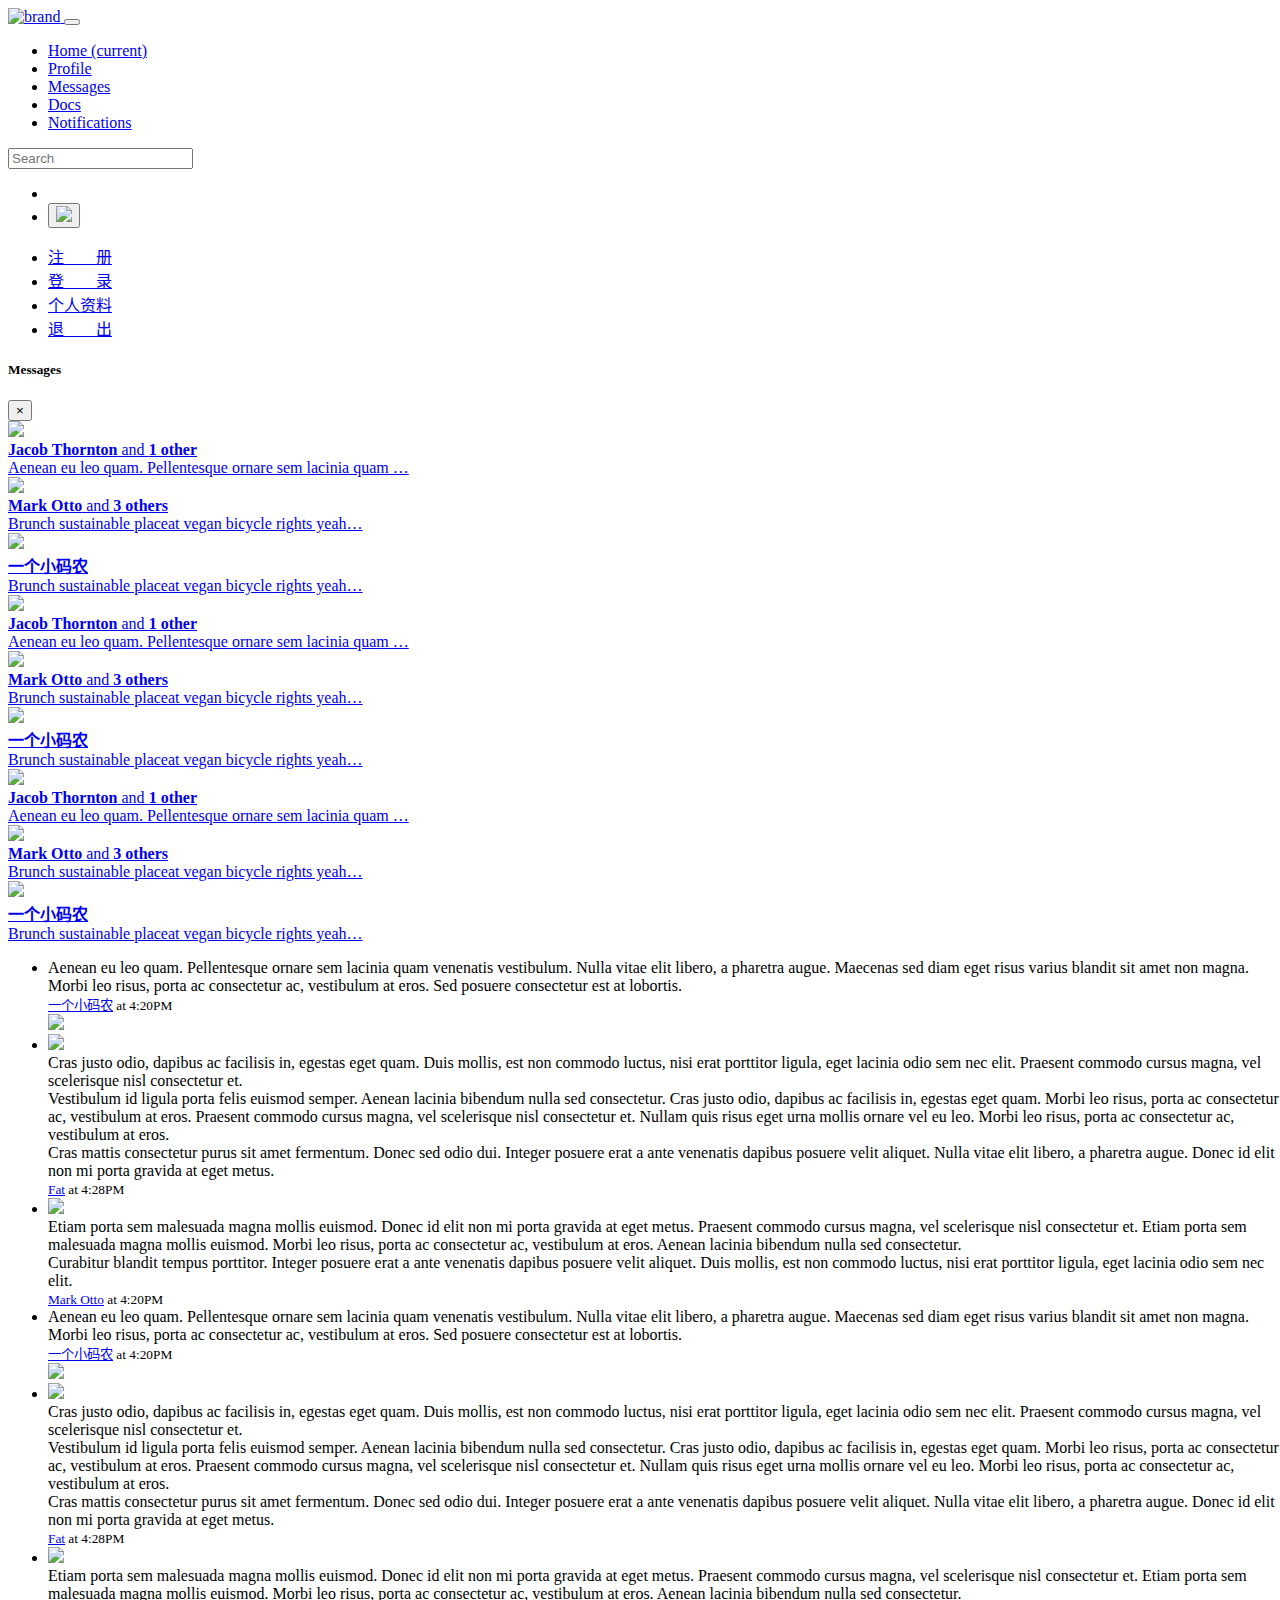
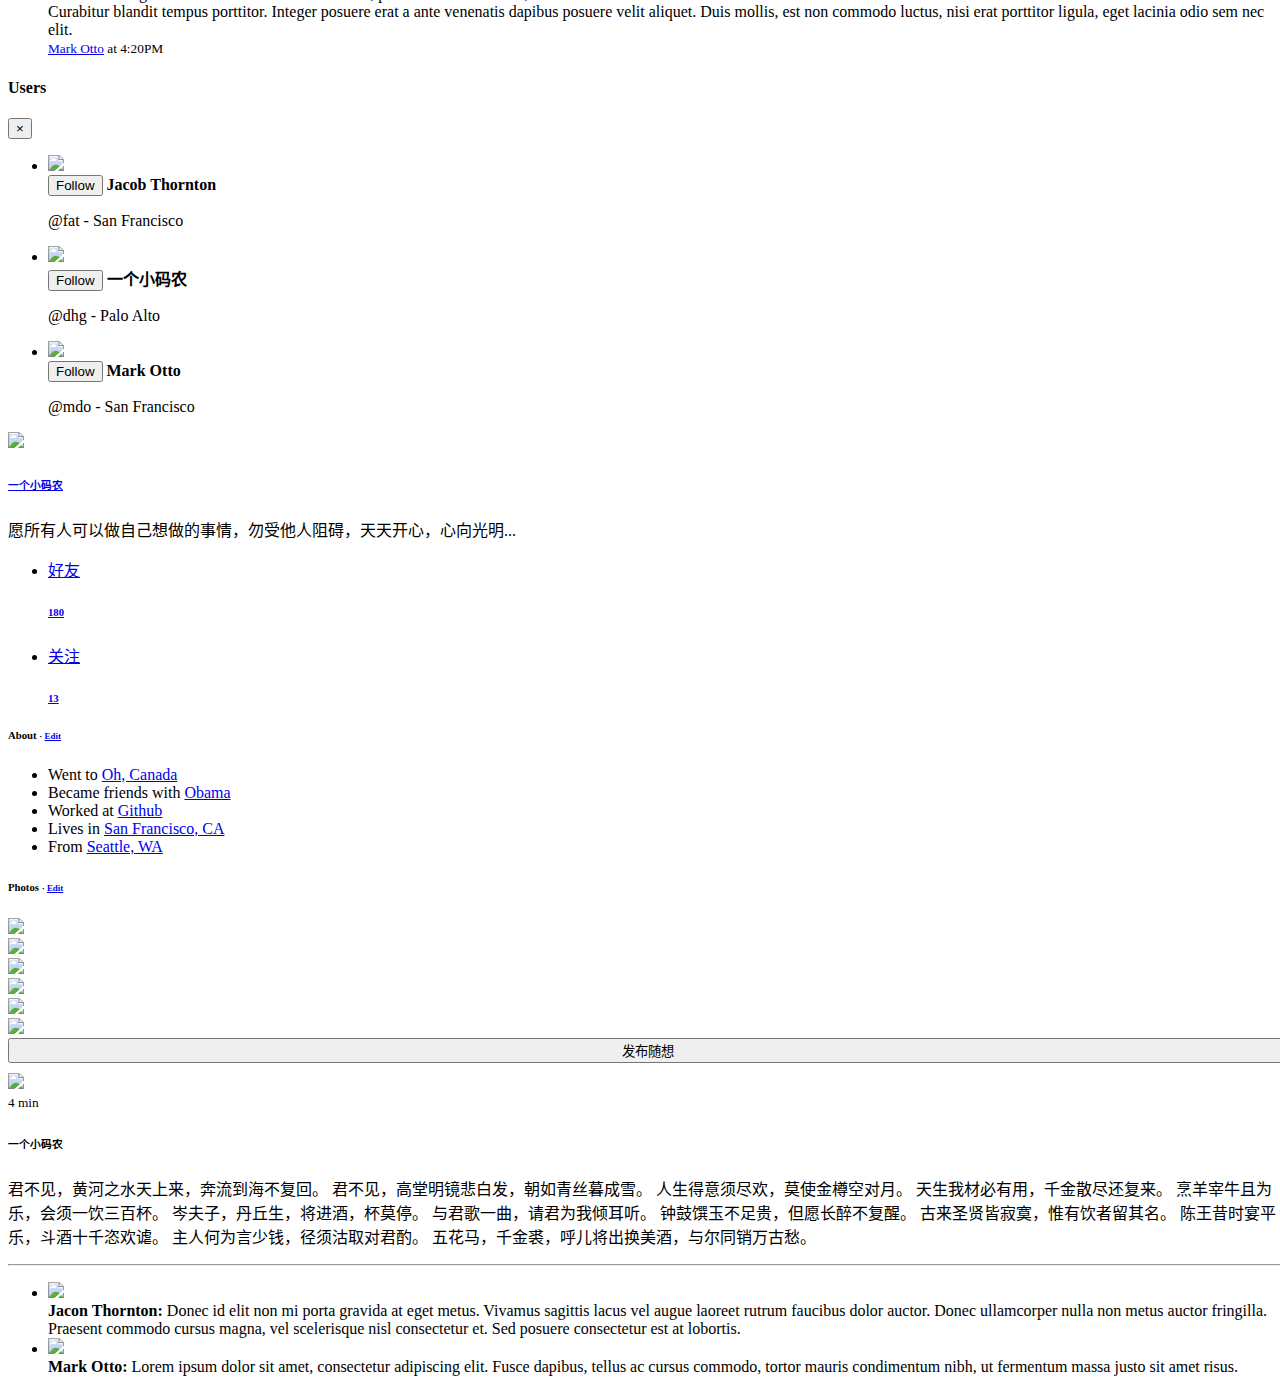
==== src/main/webapp/views/homepage.html @ bcfe649b "simple blog commit..." ====
﻿<!DOCTYPE html>
<html lang="zh-cn">
<head>
    <meta charset="utf-8">
    <meta http-equiv="X-UA-Compatible" content="IE=edge">
    <meta name="viewport" content="width=device-width, initial-scale=1">
    <meta name="description" content="">
    <meta name="keywords" content="">
    <meta name="author" content="">

    <title>
        我的博客-一个小码农
    </title>

    <link href='https://fonts.googleapis.com/css?family=Open+Sans:400,300,600' rel='stylesheet' type='text/css'>
    <link href="/views/static/css/bootstrap.min.css" rel="stylesheet">
    <link href="/views/static/css/toolkit.css" rel="stylesheet">
    <link href="/views/static/css/application.css" rel="stylesheet">
    <style>
        /* note: this is a hack for ios iframe for bootstrap themes shopify page */
        /* this chunk of css is not part of the toolkit :) */
        body {
            width: 1px;
            min-width: 100%;
            *width: 100%;
        }

    </style>
    <style type="text/css">
        .toolbar {
            border: 0 solid #ccc;
            background-color: #ffffff;
            position: sticky;
        }

        .btn-anniu {
            padding: 0 0 10px 0;
        }
    </style>
</head>


<body class="bob">


<div class="bon" id="app-growl"></div>

<nav class="ck pt adq py tk app-navbar">

    <a class="e" href="index.html">
        <img src="/views/static/img/brand-white.png" alt="brand">
    </a>

    <button
            class="pp bpn vm"
            type="button"
            data-toggle="collapse"
            data-target="#navbarResponsive"
            aria-controls="navbarResponsive"
            aria-expanded="false"
            aria-label="Toggle navigation">
        <span class="pq"></span>
    </button>

    <div class="collapse f" id="navbarResponsive">
        <ul class="navbar-nav ahq">
            <li class="pi active">
                <a class="pg" href="index.html">Home <span class="adt">(current)</span></a>
            </li>
            <li class="pi">
                <a class="pg" href="profile/index.html">Profile</a>
            </li>
            <li class="pi">
                <a class="pg" data-toggle="modal" href="#msgModal">Messages</a>
            </li>
            <li class="pi">
                <a class="pg" href="docs/index.html">Docs</a>
            </li>

            <li class="pi vm">
                <a class="pg" href="notifications/index.html">Notifications</a>
            </li>
        </ul>

        <form class="nn acx d-none vt">
            <input class="form-control" type="text" data-action="grow" placeholder="Search">
        </form>

        <ul id="#js-popoverContent" class="nav navbar-nav acx aek d-none vt">
            <li class="pi">
                <a class="g pg" href="notifications/index.html">
                    <span class="h azy"></span>
                </a>
            </li>
            <li class="pi afb">
                <button class="cg bpo bpp boi" data-toggle="popover">
                    <img class="us" src="/views/static/img/avatar-dhg.png">
                </button>
            </li>
        </ul>

        <ul class="nav navbar-nav d-none" id="js-popoverContent" style="width: 78px">
            <li class="pi"><a class="pg" href="http://localhost:8080/views/signup.html">注&emsp;&emsp;册</a></li>
            <li class="pi"><a class="pg" href="http://localhost:8080/views/signin.html">登&emsp;&emsp;录</a></li>
            <li class="pi"><a class="pg" href="#" data-action="growl">个人资料</a></li>
            <li class="pi"><a class="pg" href="javascript:logout()">退&emsp;&emsp;出</a></li>
        </ul>
    </div>
</nav>

<div class="cd fade" id="msgModal" tabindex="-1" role="dialog" aria-labelledby="bpq" aria-hidden="true">
    <div class="modal-dialog">
        <div class="modal-content">
            <div class="d">
                <h5 class="modal-title">Messages</h5>
                <button type="button" class="close" data-dismiss="modal" aria-hidden="true">&times;</button>
            </div>

            <div class="modal-body afx js-modalBody">
                <div class="axw">
                    <div class="bow cj ca js-msgGroup">
                        <a href="#" class="b rx">
                            <div class="rv">
                                <img class="us bos vb yb aff" src="/views/static/img/avatar-fat.jpg">
                                <div class="rw">
                                    <strong>Jacob Thornton</strong> and <strong>1 other</strong>
                                    <div class="bpg">
                                        Aenean eu leo quam. Pellentesque ornare sem lacinia quam &hellip;
                                    </div>
                                </div>
                            </div>
                        </a>
                        <a href="#" class="b rx">
                            <div class="rv">
                                <img class="us bos vb yb aff" src="/views/static/img/avatar-mdo.png">
                                <div class="rw">
                                    <strong>Mark Otto</strong> and <strong>3 others</strong>
                                    <div class="bpg">
                                        Brunch sustainable placeat vegan bicycle rights yeah…
                                    </div>
                                </div>
                            </div>
                        </a>
                        <a href="#" class="b rx">
                            <div class="rv">
                                <img class="us bos vb yb aff" src="/views/static/img/avatar-dhg_1.png">
                                <div class="rw">
                                    <strong>一个小码农</strong>
                                    <div class="bpg">
                                        Brunch sustainable placeat vegan bicycle rights yeah…
                                    </div>
                                </div>
                            </div>
                        </a>
                        <a href="#" class="b rx">
                            <div class="rv">
                                <img class="us bos vb yb aff" src="/views/static/img/avatar-fat.jpg">
                                <div class="rw">
                                    <strong>Jacob Thornton</strong> and <strong>1 other</strong>
                                    <div class="bpg">
                                        Aenean eu leo quam. Pellentesque ornare sem lacinia quam &hellip;
                                    </div>
                                </div>
                            </div>
                        </a>
                        <a href="#" class="b rx">
                            <div class="rv">
                                <img class="us bos vb yb aff" src="/views/static/img/avatar-mdo.png">
                                <div class="rw">
                                    <strong>Mark Otto</strong> and <strong>3 others</strong>
                                    <div class="bpg">
                                        Brunch sustainable placeat vegan bicycle rights yeah…
                                    </div>
                                </div>
                            </div>
                        </a>
                        <a href="#" class="b rx">
                            <div class="rv">
                                <img class="us bos vb yb aff" src="/views/static/img/avatar-dhg_1.png">
                                <div class="rw">
                                    <strong>一个小码农</strong>
                                    <div class="bpg">
                                        Brunch sustainable placeat vegan bicycle rights yeah…
                                    </div>
                                </div>
                            </div>
                        </a>
                        <a href="#" class="b rx">
                            <div class="rv">
                                <img class="us bos vb yb aff" src="/views/static/img/avatar-fat.jpg">
                                <div class="rw">
                                    <strong>Jacob Thornton</strong> and <strong>1 other</strong>
                                    <div class="bpg">
                                        Aenean eu leo quam. Pellentesque ornare sem lacinia quam &hellip;
                                    </div>
                                </div>
                            </div>
                        </a>
                        <a href="#" class="b rx">
                            <div class="rv">
                                <img class="us bos vb yb aff" src="/views/static/img/avatar-mdo.png">
                                <div class="rw">
                                    <strong>Mark Otto</strong> and <strong>3 others</strong>
                                    <div class="bpg">
                                        Brunch sustainable placeat vegan bicycle rights yeah…
                                    </div>
                                </div>
                            </div>
                        </a>
                        <a href="#" class="b rx">
                            <div class="rv">
                                <img class="us bos vb yb aff" src="/views/static/img/avatar-dhg_1.png">
                                <div class="rw">
                                    <strong>一个小码农</strong>
                                    <div class="bpg">
                                        Brunch sustainable placeat vegan bicycle rights yeah…
                                    </div>
                                </div>
                            </div>
                        </a>
                    </div>

                    <div class="d-none afc js-conversation">
                        <ul class="bow bpc">
                            <li class="rv bpf afo">
                                <div class="rw">
                                    <div class="bpd">
                                        Aenean eu leo quam. Pellentesque ornare sem lacinia quam venenatis vestibulum.
                                        Nulla vitae elit libero, a pharetra augue. Maecenas sed diam eget risus varius
                                        blandit sit amet non magna. Morbi leo risus, porta ac consectetur ac, vestibulum
                                        at eros. Sed posuere consectetur est at lobortis.
                                    </div>
                                    <div class="bpe">
                                        <small class="axc">
                                            <a href="#">一个小码农</a> at 4:20PM
                                        </small>
                                    </div>
                                </div>
                                <img class="us bos vb yb afi" src="/views/static/img/avatar-dhg_1.png">
                            </li>

                            <li class="rv afo">
                                <img class="us bos vb yb aff" src="/views/static/img/avatar-fat.jpg">
                                <div class="rw">
                                    <div class="bpd">
                                        Cras justo odio, dapibus ac facilisis in, egestas eget quam. Duis mollis, est
                                        non commodo luctus, nisi erat porttitor ligula, eget lacinia odio sem nec elit.
                                        Praesent commodo cursus magna, vel scelerisque nisl consectetur et.
                                    </div>
                                    <div class="bpd">
                                        Vestibulum id ligula porta felis euismod semper. Aenean lacinia bibendum nulla
                                        sed consectetur. Cras justo odio, dapibus ac facilisis in, egestas eget quam.
                                        Morbi leo risus, porta ac consectetur ac, vestibulum at eros. Praesent commodo
                                        cursus magna, vel scelerisque nisl consectetur et. Nullam quis risus eget urna
                                        mollis ornare vel eu leo. Morbi leo risus, porta ac consectetur ac, vestibulum
                                        at eros.
                                    </div>
                                    <div class="bpd">
                                        Cras mattis consectetur purus sit amet fermentum. Donec sed odio dui. Integer
                                        posuere erat a ante venenatis dapibus posuere velit aliquet. Nulla vitae elit
                                        libero, a pharetra augue. Donec id elit non mi porta gravida at eget metus.
                                    </div>
                                    <div class="bpe">
                                        <small class="axc">
                                            <a href="#">Fat</a> at 4:28PM
                                        </small>
                                    </div>
                                </div>
                            </li>

                            <li class="rv afo">
                                <img class="us bos vb yb aff" src="/views/static/img/avatar-mdo.png">
                                <div class="rw">
                                    <div class="bpd">
                                        Etiam porta sem malesuada magna mollis euismod. Donec id elit non mi porta
                                        gravida at eget metus. Praesent commodo cursus magna, vel scelerisque nisl
                                        consectetur et. Etiam porta sem malesuada magna mollis euismod. Morbi leo risus,
                                        porta ac consectetur ac, vestibulum at eros. Aenean lacinia bibendum nulla sed
                                        consectetur.
                                    </div>
                                    <div class="bpd">
                                        Curabitur blandit tempus porttitor. Integer posuere erat a ante venenatis
                                        dapibus posuere velit aliquet. Duis mollis, est non commodo luctus, nisi erat
                                        porttitor ligula, eget lacinia odio sem nec elit.
                                    </div>
                                    <div class="bpe">
                                        <small class="axc">
                                            <a href="#">Mark Otto</a> at 4:20PM
                                        </small>
                                    </div>
                                </div>
                            </li>

                            <li class="rv bpf afo">
                                <div class="rw">
                                    <div class="bpd">
                                        Aenean eu leo quam. Pellentesque ornare sem lacinia quam venenatis vestibulum.
                                        Nulla vitae elit libero, a pharetra augue. Maecenas sed diam eget risus varius
                                        blandit sit amet non magna. Morbi leo risus, porta ac consectetur ac, vestibulum
                                        at eros. Sed posuere consectetur est at lobortis.
                                    </div>
                                    <div class="bpe">
                                        <small class="axc">
                                            <a href="#">一个小码农</a> at 4:20PM
                                        </small>
                                    </div>
                                </div>
                                <img class="us bos vb yb afi" src="/views/static/img/avatar-dhg_1.png">
                            </li>

                            <li class="rv afo">
                                <img class="us bos vb yb aff" src="/views/static/img/avatar-fat.jpg">
                                <div class="rw">
                                    <div class="bpd">
                                        Cras justo odio, dapibus ac facilisis in, egestas eget quam. Duis mollis, est
                                        non commodo luctus, nisi erat porttitor ligula, eget lacinia odio sem nec elit.
                                        Praesent commodo cursus magna, vel scelerisque nisl consectetur et.
                                    </div>
                                    <div class="bpd">
                                        Vestibulum id ligula porta felis euismod semper. Aenean lacinia bibendum nulla
                                        sed consectetur. Cras justo odio, dapibus ac facilisis in, egestas eget quam.
                                        Morbi leo risus, porta ac consectetur ac, vestibulum at eros. Praesent commodo
                                        cursus magna, vel scelerisque nisl consectetur et. Nullam quis risus eget urna
                                        mollis ornare vel eu leo. Morbi leo risus, porta ac consectetur ac, vestibulum
                                        at eros.
                                    </div>
                                    <div class="bpd">
                                        Cras mattis consectetur purus sit amet fermentum. Donec sed odio dui. Integer
                                        posuere erat a ante venenatis dapibus posuere velit aliquet. Nulla vitae elit
                                        libero, a pharetra augue. Donec id elit non mi porta gravida at eget metus.
                                    </div>
                                    <div class="bpe">
                                        <small class="axc">
                                            <a href="#">Fat</a> at 4:28PM
                                        </small>
                                    </div>
                                </div>
                            </li>

                            <li class="rv afo">
                                <img class="us bos vb yb aff" src="/views/static/img/avatar-mdo.png">
                                <div class="rw">
                                    <div class="bpd">
                                        Etiam porta sem malesuada magna mollis euismod. Donec id elit non mi porta
                                        gravida at eget metus. Praesent commodo cursus magna, vel scelerisque nisl
                                        consectetur et. Etiam porta sem malesuada magna mollis euismod. Morbi leo risus,
                                        porta ac consectetur ac, vestibulum at eros. Aenean lacinia bibendum nulla sed
                                        consectetur.
                                    </div>
                                    <div class="bpd">
                                        Curabitur blandit tempus porttitor. Integer posuere erat a ante venenatis
                                        dapibus posuere velit aliquet. Duis mollis, est non commodo luctus, nisi erat
                                        porttitor ligula, eget lacinia odio sem nec elit.
                                    </div>
                                    <div class="bpe">
                                        <small class="axc">
                                            <a href="#">Mark Otto</a> at 4:20PM
                                        </small>
                                    </div>
                                </div>
                            </li>
                        </ul>
                    </div>
                </div>
            </div>
        </div>
    </div>
</div>

<div class="cd fade" id="userModal" tabindex="-1" role="dialog" aria-labelledby="bpr" aria-hidden="true">
    <div class="modal-dialog">
        <div class="modal-content">
            <div class="d">
                <h4 class="modal-title">Users</h4>
                <button type="button" class="close" data-dismiss="modal" aria-hidden="true">&times;</button>
            </div>

            <div class="modal-body afx">
                <div class="axw">
                    <ul class="bow cj ca">
                        <li class="b">
                            <div class="rv ady">
                                <img class="bos vb yb aff" src="/views/static/img/avatar-fat.jpg">
                                <div class="rw">
                                    <button class="cg ns ok acx">
                                        <span class="c bps"></span> Follow
                                    </button>
                                    <strong>Jacob Thornton</strong>
                                    <p>@fat - San Francisco</p>
                                </div>
                            </div>
                        </li>
                        <li class="b">
                            <div class="rv ady">
                                <img class="bos vb yb aff" src="/views/static/img/avatar-dhg_1.png">
                                <div class="rw">
                                    <button class="cg ns ok acx">
                                        <span class="c bps"></span> Follow
                                    </button>
                                    <strong>一个小码农</strong>
                                    <p>@dhg - Palo Alto</p>
                                </div>
                            </div>
                        </li>
                        <li class="b">
                            <div class="rv ady">
                                <img class="bos vb yb aff" src="/views/static/img/avatar-mdo.png">
                                <div class="rw">
                                    <button class="cg ns ok acx">
                                        <span class="c bps"></span> Follow
                                    </button>
                                    <strong>Mark Otto</strong>
                                    <p>@mdo - San Francisco</p>
                                </div>
                            </div>
                        </li>
                    </ul>
                </div>
            </div>
        </div>
    </div>
</div>


<div class="by aha ahl">
    <div class="dp">
        <div class="fj">
            <div class="pz bpi afo">
                <div class="qf" style="background-image: url(/views/static/img/iceland.jpg);"></div>
                <div class="qa avz">
                    <a href="profile/index.html">
                        <img
                                class="bpj"
                                src="/views/static/img/avatar-dhg_1.png">
                    </a>

                    <h6 class="qb">
                        <a class="boa" href="profile/index.html">一个小码农</a>
                    </h6>

                    <p class="afo">愿所有人可以做自己想做的事情，勿受他人阻碍，天天开心，心向光明...</p>

                    <ul class="bpk">
                        <li class="bpl">
                            <a href="#userModal" class="boa" data-toggle="modal">
                                好友
                                <h6 class="aej">180</h6>
                            </a>
                        </li>

                        <li class="bpl">
                            <a href="#userModal" class="boa" data-toggle="modal">
                                关注
                                <h6 class="aej">13</h6>
                            </a>
                        </li>
                    </ul>
                </div>
            </div>

            <div class="pz vp vy afo">
                <div class="qa">
                    <h6 class="afh">About
                        <small>· <a href="#">Edit</a></small>
                    </h6>
                    <ul class="dc axg">
                        <li><span class="axc h ban aff"></span>Went to <a href="#">Oh, Canada</a>
                        <li><span class="axc h bnc aff"></span>Became friends with <a href="#">Obama</a>
                        <li><span class="axc h bfa aff"></span>Worked at <a href="#">Github</a>
                        <li><span class="axc h bfq aff"></span>Lives in <a href="#">San Francisco, CA</a>
                        <li><span class="axc h bgz aff"></span>From <a href="#">Seattle, WA</a>
                    </ul>
                </div>
            </div>

            <div class="pz vp vy afo">
                <div class="qa">
                    <h6 class="afh">Photos
                        <small>· <a href="#">Edit</a></small>
                    </h6>
                    <div data-grid="images" data-target-height="150">
                        <div>
                            <img data-width="640" data-height="640" data-action="zoom"
                                 src="/views/static/img/instagram_5.jpg">
                        </div>

                        <div>
                            <img data-width="640" data-height="640" data-action="zoom"
                                 src="/views/static/img/instagram_6.jpg">
                        </div>

                        <div>
                            <img data-width="640" data-height="640" data-action="zoom"
                                 src="/views/static/img/instagram_7.jpg">
                        </div>

                        <div>
                            <img data-width="640" data-height="640" data-action="zoom"
                                 src="/views/static/img/instagram_8.jpg">
                        </div>

                        <div>
                            <img data-width="640" data-height="640" data-action="zoom"
                                 src="/views/static/img/instagram_9.jpg">
                        </div>

                        <div>
                            <img data-width="640" data-height="640" data-action="zoom"
                                 src="/views/static/img/instagram_10.jpg">
                        </div>
                    </div>
                </div>
            </div>
        </div>

        <div class="fm">
            <div class="ca bow box afo">
                <div class="editTool">
                    <div id="div1" class="toolbar">
                    </div>
                    <div class="btn-anniu">
                        <button type="button" class="btn-publish btn btn-success" style="width: 100%"
                                onclick="publish();return false;"> 发布随想
                        </button>
                    </div>
                </div>

                <div class="rv b agz">
                    <img class="bos vb yb aff" src="/views/static/img/avatar-dhg_1.png">
                    <div class="rw">
                        <div class="bpb">
                            <small class="acx axc">4 min</small>
                            <h6>一个小码农</h6>
                        </div>
                        <p>
                            君不见，黄河之水天上来，奔流到海不复回。
                            君不见，高堂明镜悲白发，朝如青丝暮成雪。
                            人生得意须尽欢，莫使金樽空对月。
                            天生我材必有用，千金散尽还复来。
                            烹羊宰牛且为乐，会须一饮三百杯。
                            岑夫子，丹丘生，将进酒，杯莫停。
                            与君歌一曲，请君为我倾耳听。
                            钟鼓馔玉不足贵，但愿长醉不复醒。
                            古来圣贤皆寂寞，惟有饮者留其名。
                            陈王昔时宴平乐，斗酒十千恣欢谑。
                            主人何为言少钱，径须沽取对君酌。
                            五花马，千金裘，呼儿将出换美酒，与尔同销万古愁。
                        </p>

                        <div class="boy" data-grid="images">
                            <div style="display: none">
                                <img data-action="zoom" data-width="1050" data-height="700"
                                     src="/views/static/img/unsplash_1.jpg">
                            </div>

                            <div style="display: none">
                                <img data-action="zoom" data-width="640" data-height="640"
                                     src="/views/static/img/instagram_1.jpg">
                            </div>

                            <div style="display: none">
                                <img data-action="zoom" data-width="640" data-height="640"
                                     src="/views/static/img/instagram_13.jpg">
                            </div>

                            <div style="display: none">
                                <img data-action="zoom" data-width="1048" data-height="700"
                                     src="/views/static/img/unsplash_2.jpg">
                            </div>
                        </div>
                        <hr>
                        <ul class="bow afa">
                            <li class="rv afh">
                                <img
                                        class="bos vb yb aff"
                                        src="/views/static/img/avatar-fat.jpg">
                                <div class="rw">
                                    <strong>Jacon Thornton: </strong>
                                    Donec id elit non mi porta gravida at eget metus. Vivamus sagittis lacus vel augue
                                    laoreet rutrum faucibus dolor auctor. Donec ullamcorper nulla non metus auctor
                                    fringilla. Praesent commodo cursus magna, vel scelerisque nisl consectetur et. Sed
                                    posuere consectetur est at lobortis.
                                </div>
                            </li>
                            <li class="rv">
                                <img
                                        class="bos vb yb aff"
                                        src="/views/static/img/avatar-mdo.png">
                                <div class="rw">
                                    <strong>Mark Otto: </strong>
                                    Lorem ipsum dolor sit amet, consectetur adipiscing elit. Fusce dapibus, tellus ac
                                    cursus commodo, tortor mauris condimentum nibh, ut fermentum massa justo sit amet
                                    risus.
                                </div>
                            </li>
                        </ul>
                    </div>
                </div>
            </div>
        </div>
    </div>
</div>


<script type="text/javascript" src="/views/static/js/jquery-3.3.1.min.js"></script>
<script type="text/javascript" src="/views/static/js/popper.min.js"></script>
<script type="text/javascript" src="/views/static/js/chart.js"></script>
<script type="text/javascript" src="/views/static/js/toolkit.js"></script>
<script type="text/javascript" src="/views/static/js/application.js"></script>
<!--<script type="text/javascript" src="/views/static/js/wangEditor.min.js"></script>-->
<!--上传图片至七牛-->
<script type="text/javascript" src="/views/static/upLoadImg/wangEditor.js"></script>
<script type="text/javascript" src="/views/static/upLoadImg/plupload/plupload.full.min.js"></script>
<script type="text/javascript" src="/views/static/upLoadImg/plupload/i18n/zh_CN.js"></script>
<script type="text/javascript" src="/views/static/upLoadImg/qiniu.js"></script>
<!--<script type="text/javascript" src="/views/static/upLoadImg/uploads.js"></script>-->
<script src="/views/static/js/homepage.js"></script>
<script type="text/javascript">
    var E = window.wangEditor;
    var editor = new E('#div1');
    // 允许上传到七牛云存储
    editor.customConfig.qiniu = true;
    editor.create();
    // 初始化七牛上传
    uploadInit();
</script>
<!--<script>
    // execute/clear BS loaders for docs
    $(function () {
        while (window.BS && window.BS.loader && window.BS.loader.length) {
            (window.BS.loader.pop())()
        }
    })
</script>-->
</body>
</html>
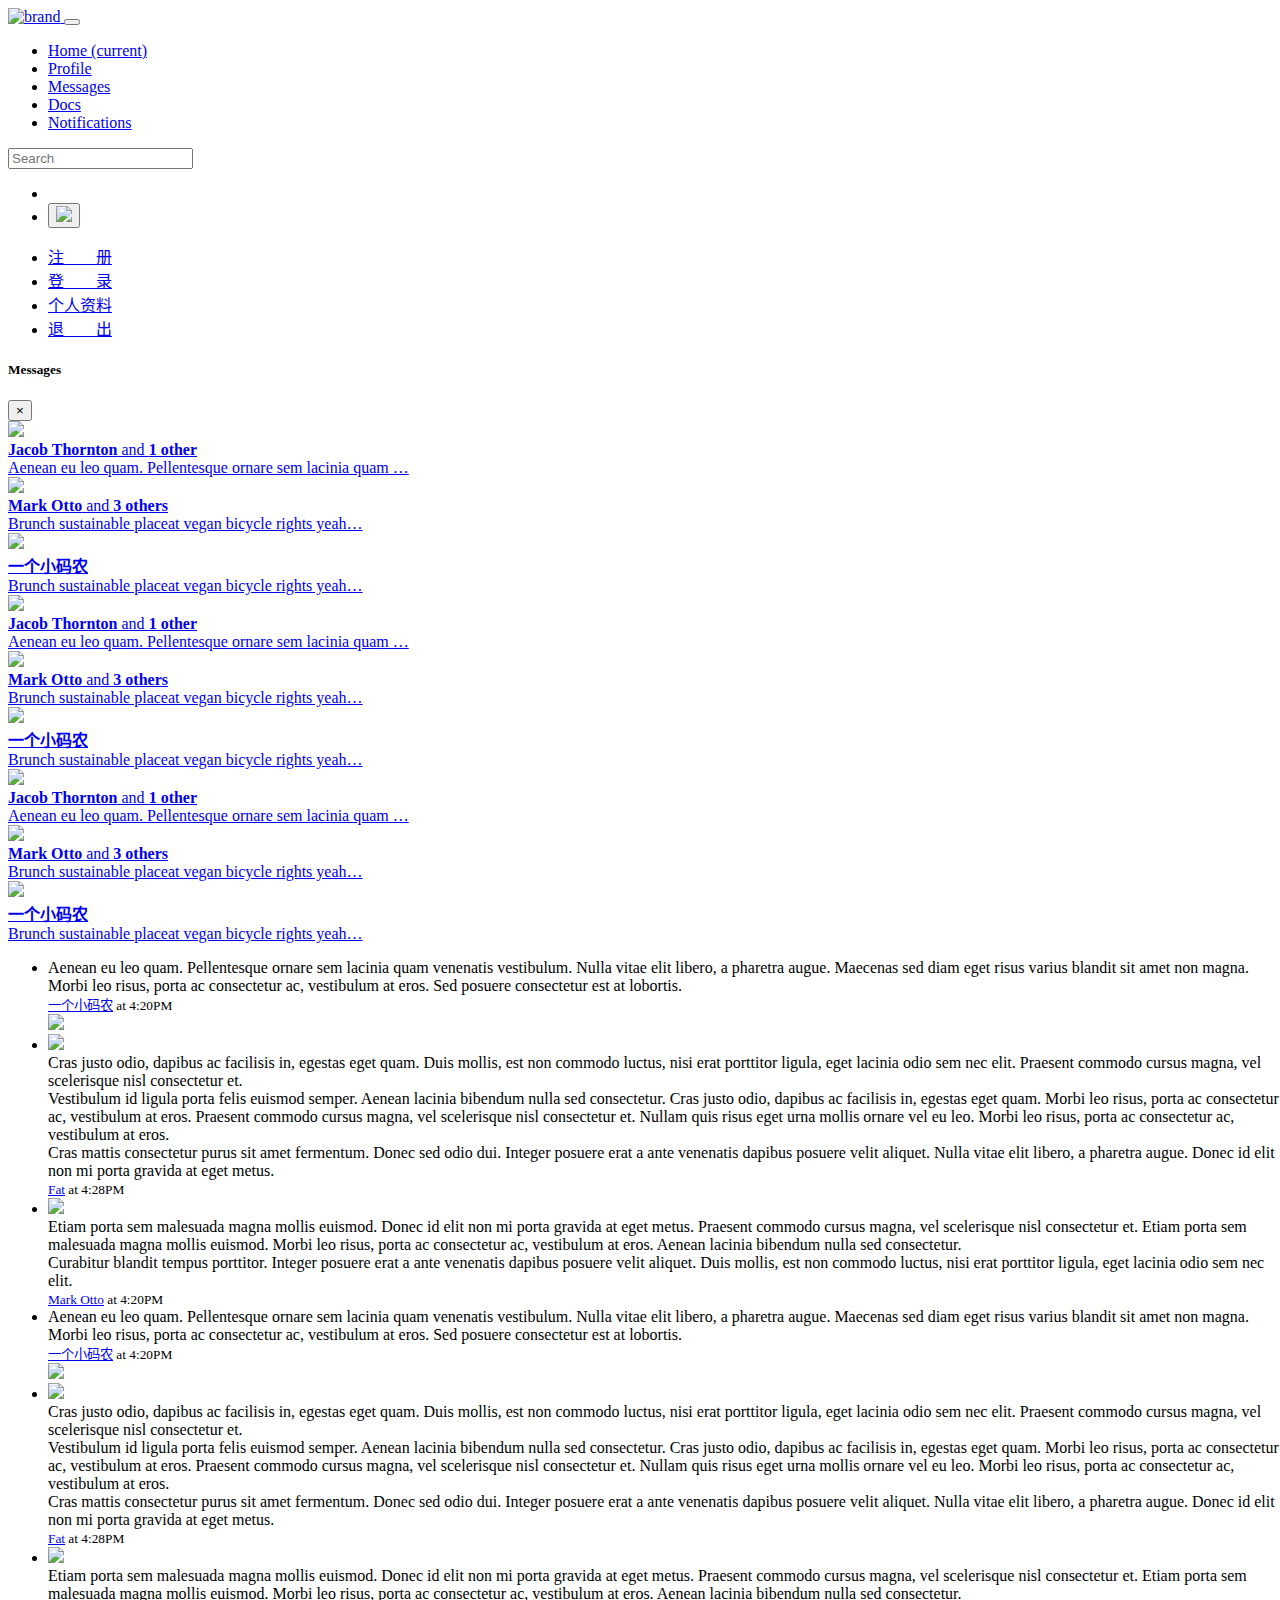
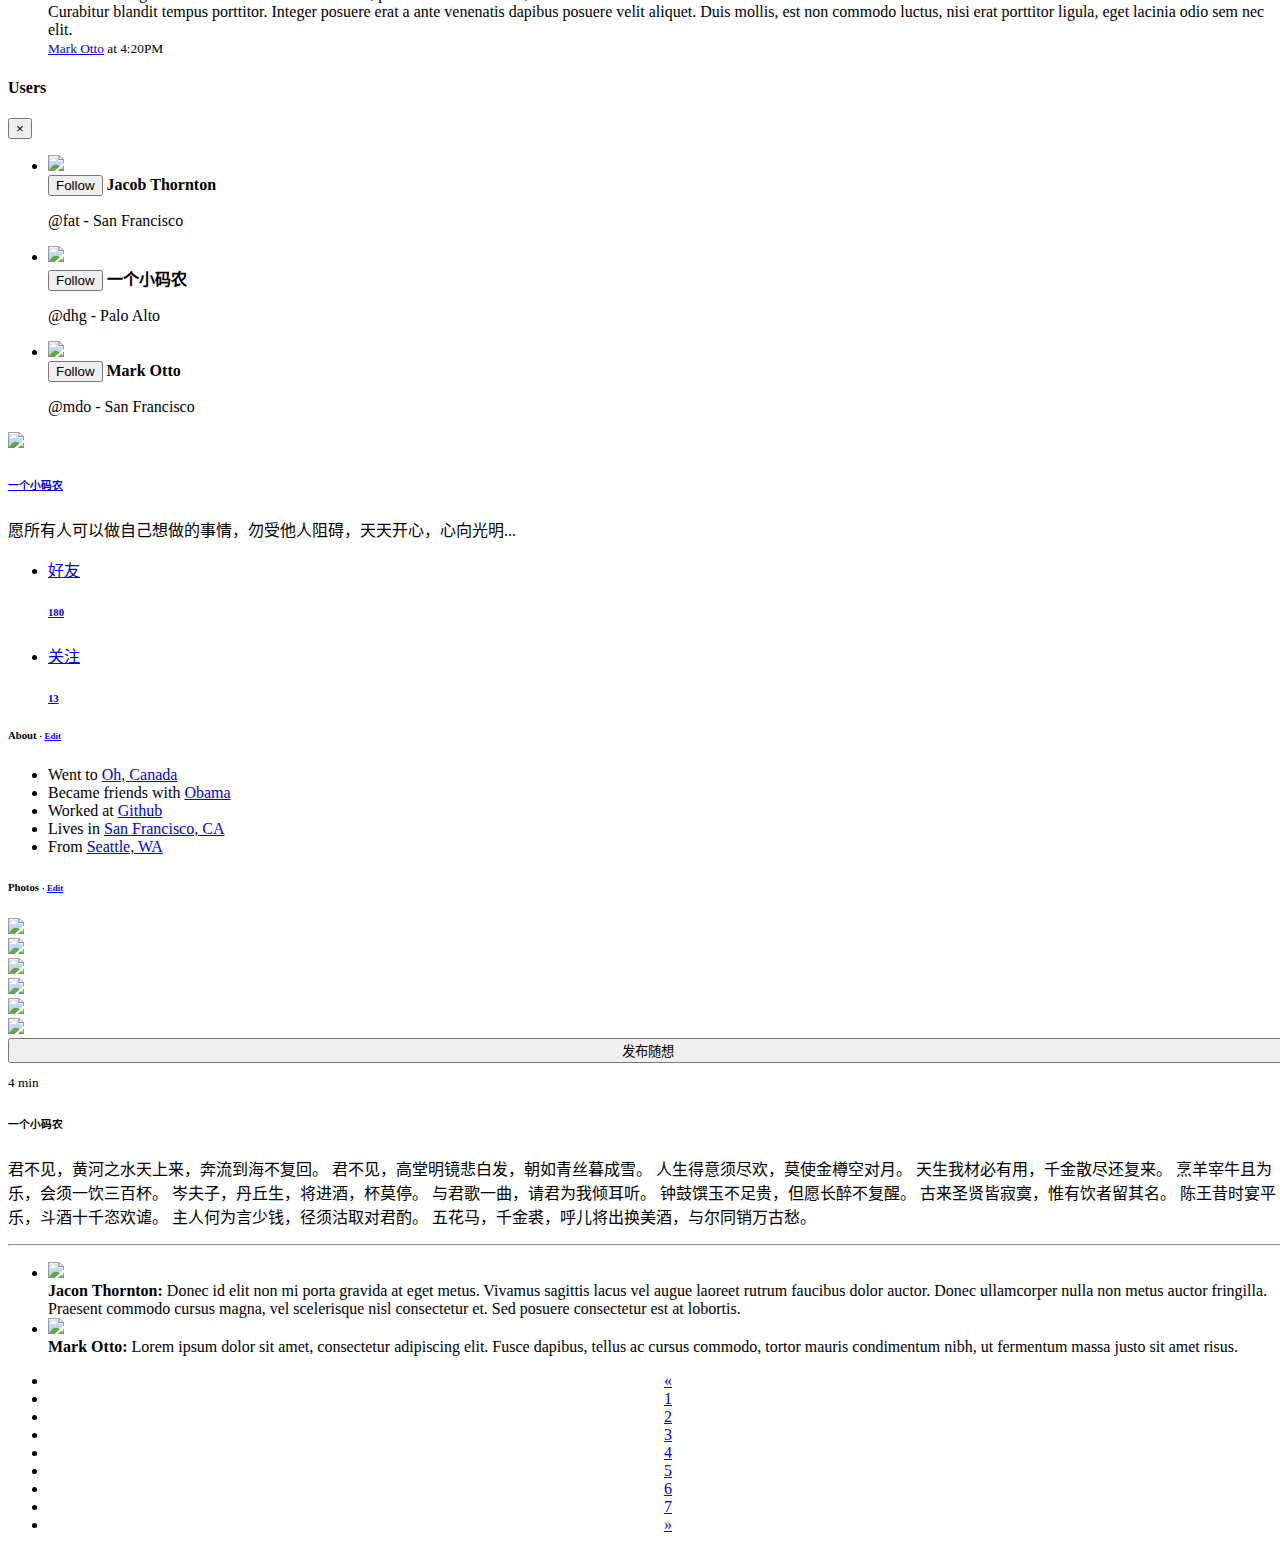
==== commit ce7f4e41: "simple blog commit..." ====
--- a/src/main/webapp/views/homepage.html
+++ b/src/main/webapp/views/homepage.html
@@ -16,6 +16,7 @@
     <link href="/views/static/css/bootstrap.min.css" rel="stylesheet">
     <link href="/views/static/css/toolkit.css" rel="stylesheet">
     <link href="/views/static/css/application.css" rel="stylesheet">
+    <link href="/views/static/css/homepage.css" rel="stylesheet">
     <style>
         /* note: this is a hack for ios iframe for bootstrap themes shopify page */
         /* this chunk of css is not part of the toolkit :) */
@@ -103,7 +104,7 @@
             <li class="pi"><a class="pg" href="http://localhost:8080/views/signup.html">注&emsp;&emsp;册</a></li>
             <li class="pi"><a class="pg" href="http://localhost:8080/views/signin.html">登&emsp;&emsp;录</a></li>
             <li class="pi"><a class="pg" href="#" data-action="growl">个人资料</a></li>
-            <li class="pi"><a class="pg" href="javascript:logout()">退&emsp;&emsp;出</a></li>
+            <li class="pi"><a class="pg" href="javascript:void(0)" onclick="logout()">退&emsp;&emsp;出</a></li>
         </ul>
     </div>
 </nav>
@@ -422,7 +423,7 @@
 </div>
 
 
-<div class="by aha ahl">
+<div class="by aha ahl" style="padding-bottom: 0px">
     <div class="dp">
         <div class="fj">
             <div class="pz bpi afo">
@@ -526,7 +527,7 @@
                 </div>
 
                 <div class="rv b agz">
-                    <img class="bos vb yb aff" src="/views/static/img/avatar-dhg_1.png">
+                    <!--<img class="bos vb yb aff" src="/views/static/img/avatar-dhg_1.png">-->
                     <div class="rw">
                         <div class="bpb">
                             <small class="acx axc">4 min</small>
@@ -597,8 +598,23 @@
                     </div>
                 </div>
             </div>
+            <div style="text-align: center">
+                <ul class="blog-pagination" style="margin-top: 0">
+                    <li><a href="#">&laquo;</a></li>
+                    <li><a href="javascript:void(0)" onclick="">1</a></li>
+                    <li><a href="#">2</a></li>
+                    <li><a href="#">3</a></li>
+                    <li><a href="#">4</a></li>
+                    <li><a href="#">5</a></li>
+                    <li><a href="#">6</a></li>
+                    <li><a href="#">7</a></li>
+                    <li><a href="#">&raquo;</a></li>
+                </ul>
+            </div>
         </div>
     </div>
+
+
 </div>
 
 
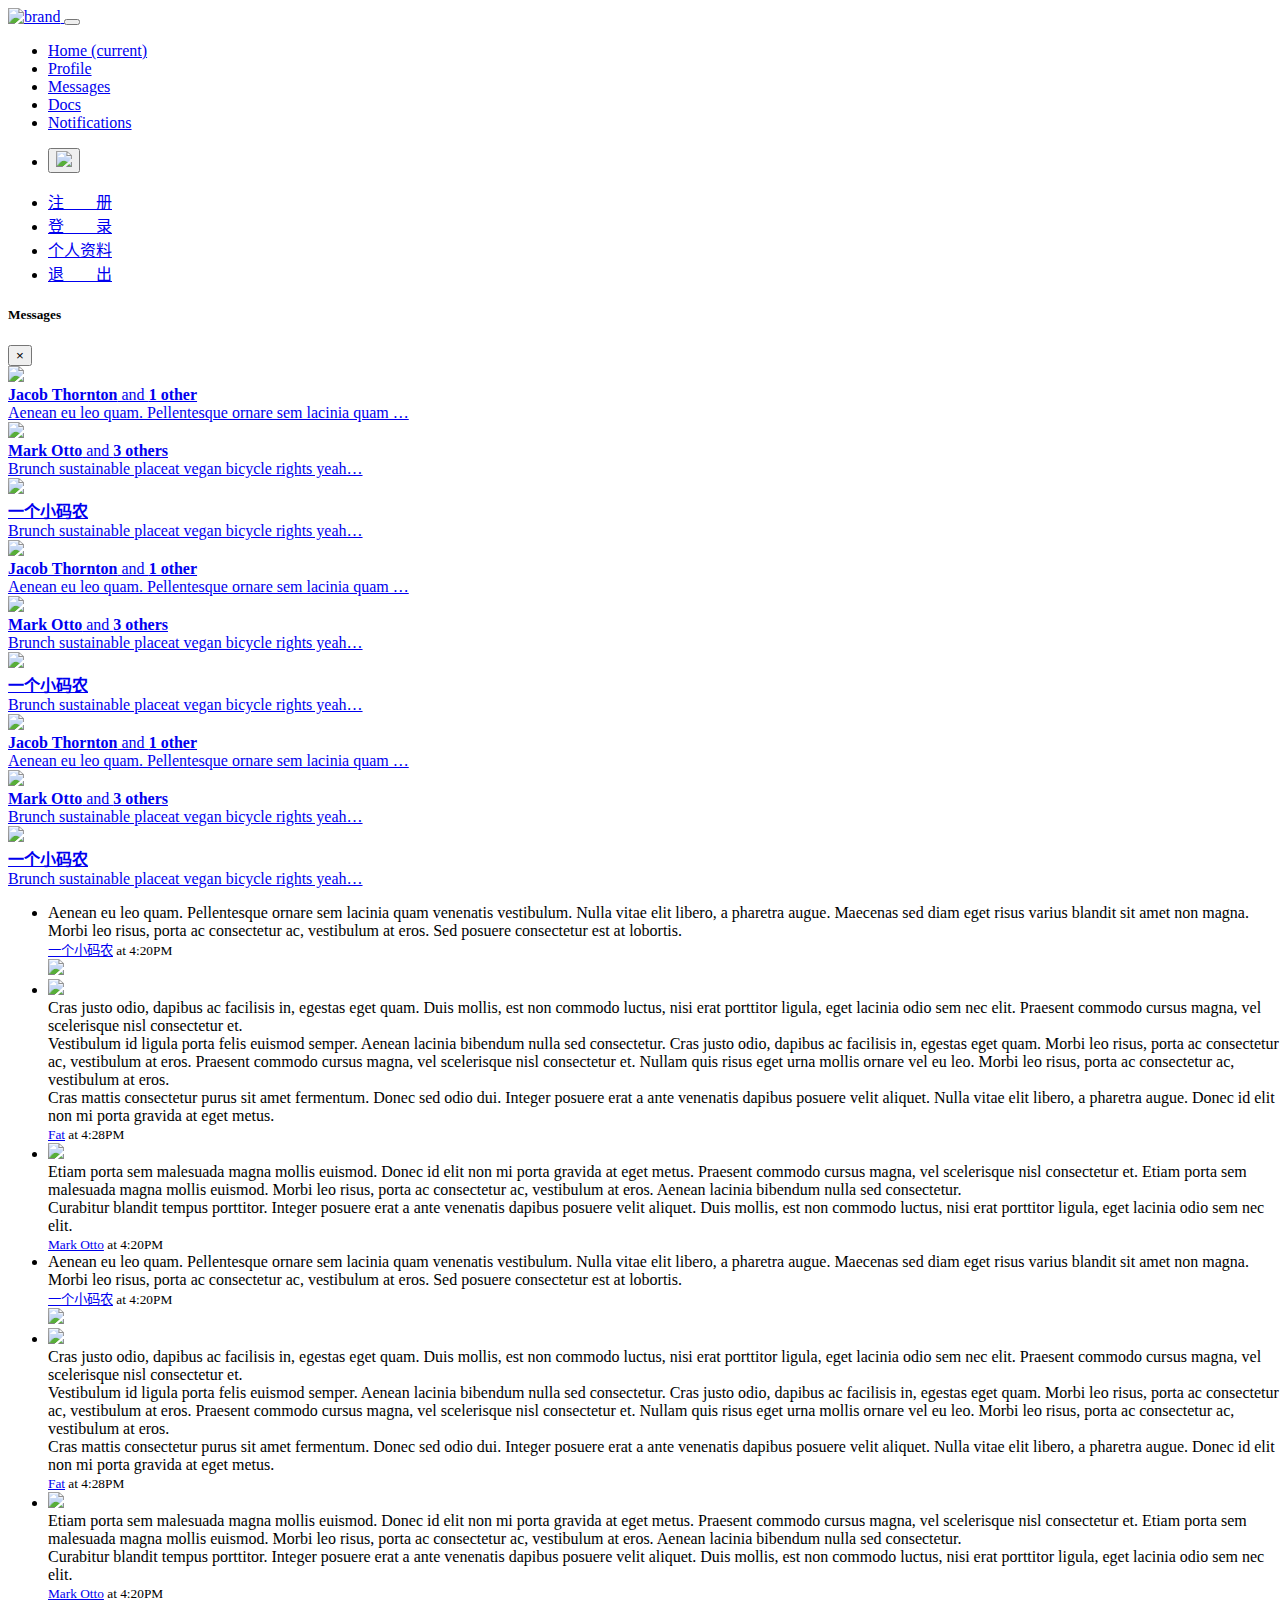
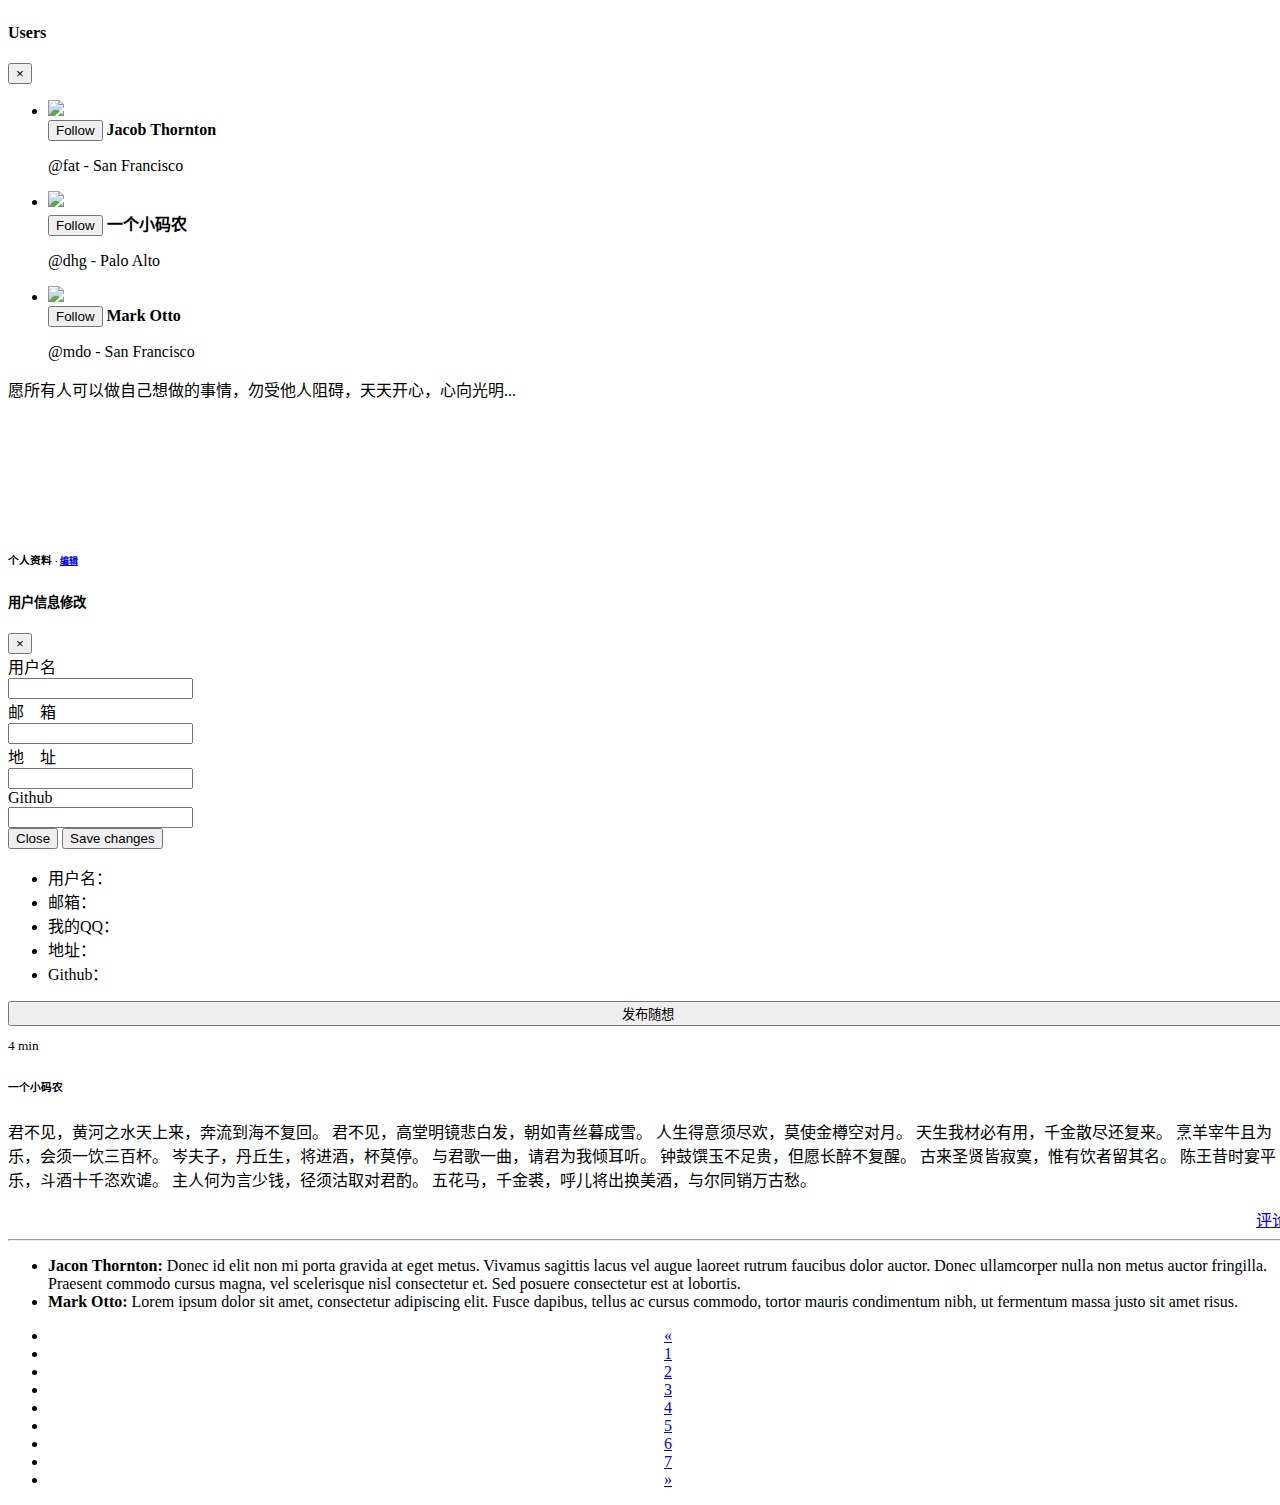
==== commit c814a131: "simple blog commit..." ====
--- a/src/main/webapp/views/homepage.html
+++ b/src/main/webapp/views/homepage.html
@@ -17,6 +17,10 @@
     <link href="/views/static/css/toolkit.css" rel="stylesheet">
     <link href="/views/static/css/application.css" rel="stylesheet">
     <link href="/views/static/css/homepage.css" rel="stylesheet">
+    <!--头像上传-->
+<!--    <link rel="stylesheet" href="https://maxcdn.bootstrapcdn.com/bootstrap/3.3.7/css/bootstrap.min.css">
+    <link rel="stylesheet" href="/views/static/faceImg/css/cropper.min.css">
+    <link rel="stylesheet" href="/views/static/faceImg/css/main.css">-->
     <style>
         /* note: this is a hack for ios iframe for bootstrap themes shopify page */
         /* this chunk of css is not part of the toolkit :) */
@@ -83,19 +87,14 @@
             </li>
         </ul>
 
-        <form class="nn acx d-none vt">
+<!--        <form class="nn acx d-none vt">
             <input class="form-control" type="text" data-action="grow" placeholder="Search">
-        </form>
+        </form>-->
 
         <ul id="#js-popoverContent" class="nav navbar-nav acx aek d-none vt">
-            <li class="pi">
-                <a class="g pg" href="notifications/index.html">
-                    <span class="h azy"></span>
-                </a>
-            </li>
             <li class="pi afb">
                 <button class="cg bpo bpp boi" data-toggle="popover">
-                    <img class="us" src="/views/static/img/avatar-dhg.png">
+                    <img class="us" src="/views/static/img/avatar-dhg_1.png">
                 </button>
             </li>
         </ul>
@@ -426,14 +425,58 @@
 <div class="by aha ahl" style="padding-bottom: 0px">
     <div class="dp">
         <div class="fj">
-            <div class="pz bpi afo">
+            <!--<div class="pz bpi afo" >
                 <div class="qf" style="background-image: url(/views/static/img/iceland.jpg);"></div>
-                <div class="qa avz">
-                    <a href="profile/index.html">
-                        <img
-                                class="bpj"
-                                src="/views/static/img/avatar-dhg_1.png">
-                    </a>
+                <div class="qa avz" id="crop-avatar">
+                    <div class="avatar-view">
+                        <img src="/views/static/img/avatar-dhg_1.png">
+                    </div>
+                    &lt;!&ndash; 上传头像功能 &ndash;&gt;
+                    <div class="modal fade" id="avatar-modal" aria-hidden="true" aria-labelledby="avatar-modal-label" role="dialog" tabindex="-1">
+                        <div class="modal-dialog modal-lg" style="min-width: 900px">
+                            <div class="modal-content">
+                                <form class="avatar-form">
+                                    &lt;!&ndash;<div class="modal-header">
+                                        <button type="button" class="close" data-dismiss="modal">&times;</button>
+                                        <h4 class="modal-title" id="avatar-modal-label">Change Avatar</h4>
+                                    </div>&ndash;&gt;
+                                    <div class="modal-body">
+                                        <div class="avatar-body">
+
+                                            &lt;!&ndash; Upload image and data &ndash;&gt;
+                                            <div class="avatar-upload">
+                                                <input type="hidden" class="avatar-src" name="avatar_src">
+                                                <input type="hidden" class="avatar-data" name="avatar_data">
+                                                <label for="avatarInput">本地上传</label>
+                                                <input type="file" class="avatar-input" id="avatarInput" name="avatar_file">
+                                            </div>
+
+                                            &lt;!&ndash; Crop and preview &ndash;&gt;
+                                            <div class="row">
+                                                <div class="col-md-9">
+                                                    <div class="avatar-wrapper"></div>
+                                                </div>
+                                                <div class="col-md-3">
+                                                    <div class="avatar-preview preview-lg"></div>
+                                                    <div class="avatar-preview preview-md"></div>
+                                                    <div class="avatar-preview preview-sm"></div>
+                                                </div>
+                                            </div>
+
+                                            <div class="row avatar-btns">
+                                                <div class="col-md-3" style="float: right">
+                                                    <button type="button" class="btn btn-primary btn-block avatar-save" onclick="upFaceImg()">更换头像</button>
+                                                </div>
+                                            </div>
+                                        </div>
+                                    </div>
+                                    &lt;!&ndash; <div class="modal-footer">
+                                      <button type="button" class="btn btn-default" data-dismiss="modal">Close</button>
+                                    </div> &ndash;&gt;
+                                </form>
+                            </div>
+                        </div>
+                    </div>&lt;!&ndash; /.modal &ndash;&gt;
 
                     <h6 class="qb">
                         <a class="boa" href="profile/index.html">一个小码农</a>
@@ -457,24 +500,95 @@
                         </li>
                     </ul>
                 </div>
+            </div>-->
+            <div class="pz bpi afo">
+                <div class="qf" style="background-image: url(/views/static/img/iceland.jpg);"></div>
+                <div class="qa avz" style="height: 150px">
+                    <!--<a href="#">
+                        <img class="bpj" src="/views/static/img/avatar-dhg_1.png">
+                    </a>-->
+
+                    <p class="afo">愿所有人可以做自己想做的事情，勿受他人阻碍，天天开心，心向光明...</p>
+
+                    <!--<ul class="bpk">
+                        <li class="bpl">
+                            <a href="#userModal" class="boa" data-toggle="modal">
+                                好友
+                                <h6 class="aej">180</h6>
+                            </a>
+                        </li>
+
+                        <li class="bpl">
+                            <a href="#userModal" class="boa" data-toggle="modal">
+                                关注
+                                <h6 class="aej">13</h6>
+                            </a>
+                        </li>
+                    </ul>-->
+                </div>
             </div>
-
             <div class="pz vp vy afo">
                 <div class="qa">
-                    <h6 class="afh">About
-                        <small>· <a href="#">Edit</a></small>
+                    <h6 class="afh">个人资料
+                        <small>· <a href="#" data-toggle="modal" data-target="#exampleModal">
+                            编辑
+                        </a></small>
                     </h6>
+                    <!-- Modal -->
+                    <div class="modal fade" id="exampleModal" tabindex="-1" role="dialog" aria-labelledby="exampleModalLabel" aria-hidden="true">
+                        <div class="modal-dialog" role="document">
+                            <div class="modal-content">
+                                <div class="modal-header">
+                                    <h5 class="modal-title" id="exampleModalLabel">用户信息修改</h5>
+                                    <button type="button" class="close" data-dismiss="modal" aria-label="Close">
+                                        <span aria-hidden="true">&times;</span>
+                                    </button>
+                                </div>
+                                <div class="modal-body" style="padding-bottom: 0">
+                                    <div class="input-group input-group-sm mb-3">
+                                        <div class="input-group-prepend">
+                                            <span class="input-group-text" id="inputGroup-sizing-sm1">用户名</span>
+                                        </div>
+                                        <input type="text" class="form-control" aria-label="Small" aria-describedby="inputGroup-sizing-sm">
+                                    </div>
+                                    <div class="input-group input-group-sm mb-3">
+                                        <div class="input-group-prepend">
+                                            <span class="input-group-text" id="inputGroup-sizing-sm2">邮&emsp;箱</span>
+                                        </div>
+                                        <input type="text" class="form-control" aria-label="Small" aria-describedby="inputGroup-sizing-sm">
+                                    </div>
+                                    <div class="input-group input-group-sm mb-3">
+                                        <div class="input-group-prepend">
+                                            <span class="input-group-text" id="inputGroup-sizing-sm3">地&emsp;址</span>
+                                        </div>
+                                        <input type="text" class="form-control" aria-label="Small" aria-describedby="inputGroup-sizing-sm">
+                                    </div>
+                                    <div class="input-group input-group-sm mb-3">
+                                        <div class="input-group-prepend">
+                                            <span class="input-group-text" id="inputGroup-sizing-sm4">Github</span>
+                                        </div>
+                                        <input type="text" class="form-control" aria-label="Small" aria-describedby="inputGroup-sizing-sm">
+                                    </div>
+                                </div>
+                                <div class="modal-footer">
+                                    <button type="button" class="btn btn-secondary" data-dismiss="modal">Close</button>
+                                    <button type="button" class="btn btn-primary">Save changes</button>
+                                </div>
+                            </div>
+                        </div>
+                    </div>
                     <ul class="dc axg">
-                        <li><span class="axc h ban aff"></span>Went to <a href="#">Oh, Canada</a>
-                        <li><span class="axc h bnc aff"></span>Became friends with <a href="#">Obama</a>
-                        <li><span class="axc h bfa aff"></span>Worked at <a href="#">Github</a>
-                        <li><span class="axc h bfq aff"></span>Lives in <a href="#">San Francisco, CA</a>
-                        <li><span class="axc h bgz aff"></span>From <a href="#">Seattle, WA</a>
+                        <li><span class="axc h ban aff"></span>用户名： <a href="#" id="user_name"></a>
+                        <li><span class="axc h bnc aff"></span>邮箱： <a href="#" id="user_email"></a>
+                        <li><span class="axc h bfa aff"></span>我的QQ： <a href="#" id="user_qq"></a>
+                        <li><span class="axc h bfq aff"></span>地址： <a href="#" id="user_address"></a>
+                        <li><span class="axc h bfq aff"></span>Github： <a href="#" id="user_github"></a>
+                        <!--<li><span class="axc h bgz aff"></span>From <a href="#">Seattle, WA</a>-->
                     </ul>
                 </div>
             </div>
 
-            <div class="pz vp vy afo">
+            <!--<div class="pz vp vy afo">
                 <div class="qa">
                     <h6 class="afh">Photos
                         <small>· <a href="#">Edit</a></small>
@@ -511,7 +625,7 @@
                         </div>
                     </div>
                 </div>
-            </div>
+            </div>-->
         </div>
 
         <div class="fm">
@@ -525,7 +639,6 @@
                         </button>
                     </div>
                 </div>
-
                 <div class="rv b agz">
                     <!--<img class="bos vb yb aff" src="/views/static/img/avatar-dhg_1.png">-->
                     <div class="rw">
@@ -533,7 +646,7 @@
                             <small class="acx axc">4 min</small>
                             <h6>一个小码农</h6>
                         </div>
-                        <p>
+                        <p class="blog_content">
                             君不见，黄河之水天上来，奔流到海不复回。
                             君不见，高堂明镜悲白发，朝如青丝暮成雪。
                             人生得意须尽欢，莫使金樽空对月。
@@ -547,54 +660,32 @@
                             主人何为言少钱，径须沽取对君酌。
                             五花马，千金裘，呼儿将出换美酒，与尔同销万古愁。
                         </p>
-
-                        <div class="boy" data-grid="images">
-                            <div style="display: none">
-                                <img data-action="zoom" data-width="1050" data-height="700"
-                                     src="/views/static/img/unsplash_1.jpg">
-                            </div>
-
-                            <div style="display: none">
-                                <img data-action="zoom" data-width="640" data-height="640"
-                                     src="/views/static/img/instagram_1.jpg">
-                            </div>
-
-                            <div style="display: none">
-                                <img data-action="zoom" data-width="640" data-height="640"
-                                     src="/views/static/img/instagram_13.jpg">
-                            </div>
-
-                            <div style="display: none">
-                                <img data-action="zoom" data-width="1048" data-height="700"
-                                     src="/views/static/img/unsplash_2.jpg">
-                            </div>
+                        <div style="text-align: right">
+                            <a href="#">评论</a>
                         </div>
                         <hr>
-                        <ul class="bow afa">
-                            <li class="rv afh">
-                                <img
-                                        class="bos vb yb aff"
-                                        src="/views/static/img/avatar-fat.jpg">
-                                <div class="rw">
-                                    <strong>Jacon Thornton: </strong>
-                                    Donec id elit non mi porta gravida at eget metus. Vivamus sagittis lacus vel augue
-                                    laoreet rutrum faucibus dolor auctor. Donec ullamcorper nulla non metus auctor
-                                    fringilla. Praesent commodo cursus magna, vel scelerisque nisl consectetur et. Sed
-                                    posuere consectetur est at lobortis.
-                                </div>
-                            </li>
-                            <li class="rv">
-                                <img
-                                        class="bos vb yb aff"
-                                        src="/views/static/img/avatar-mdo.png">
-                                <div class="rw">
-                                    <strong>Mark Otto: </strong>
-                                    Lorem ipsum dolor sit amet, consectetur adipiscing elit. Fusce dapibus, tellus ac
-                                    cursus commodo, tortor mauris condimentum nibh, ut fermentum massa justo sit amet
-                                    risus.
-                                </div>
-                            </li>
-                        </ul>
+                        <div class="blog_comment">
+                            <ul class="bow afa">
+                                <li class="rv afh">
+                                    <div class="rw">
+                                        <strong>Jacon Thornton: </strong>
+                                        Donec id elit non mi porta gravida at eget metus. Vivamus sagittis lacus vel augue
+                                        laoreet rutrum faucibus dolor auctor. Donec ullamcorper nulla non metus auctor
+                                        fringilla. Praesent commodo cursus magna, vel scelerisque nisl consectetur et. Sed
+                                        posuere consectetur est at lobortis.
+                                    </div>
+                                </li>
+                                <li class="rv">
+                                    <div class="rw">
+                                        <strong>Mark Otto: </strong>
+                                        Lorem ipsum dolor sit amet, consectetur adipiscing elit. Fusce dapibus, tellus ac
+                                        cursus commodo, tortor mauris condimentum nibh, ut fermentum massa justo sit amet
+                                        risus.
+                                    </div>
+                                </li>
+                            </ul>
+                        </div>
+
                     </div>
                 </div>
             </div>
@@ -613,8 +704,6 @@
             </div>
         </div>
     </div>
-
-
 </div>
 
 
@@ -629,7 +718,13 @@
 <script type="text/javascript" src="/views/static/upLoadImg/plupload/plupload.full.min.js"></script>
 <script type="text/javascript" src="/views/static/upLoadImg/plupload/i18n/zh_CN.js"></script>
 <script type="text/javascript" src="/views/static/upLoadImg/qiniu.js"></script>
+<!--上传头像-->
+<!--<script src="/views/static/faceImg/js/jquery-1.12.4.min.js"></script>
+<script src="/views/static/faceImg/js/bootstrap.min.js"></script>
+<script src="/views/static/faceImg/js/cropper.min.js"></script>
+<script src="/views/static/faceImg/js/main.js"></script>-->
 <!--<script type="text/javascript" src="/views/static/upLoadImg/uploads.js"></script>-->
+<script src="/views/static/js/ToolUtils.js"></script>
 <script src="/views/static/js/homepage.js"></script>
 <script type="text/javascript">
     var E = window.wangEditor;
@@ -640,14 +735,6 @@
     // 初始化七牛上传
     uploadInit();
 </script>
-<!--<script>
-    // execute/clear BS loaders for docs
-    $(function () {
-        while (window.BS && window.BS.loader && window.BS.loader.length) {
-            (window.BS.loader.pop())()
-        }
-    })
-</script>-->
 </body>
 </html>
 
